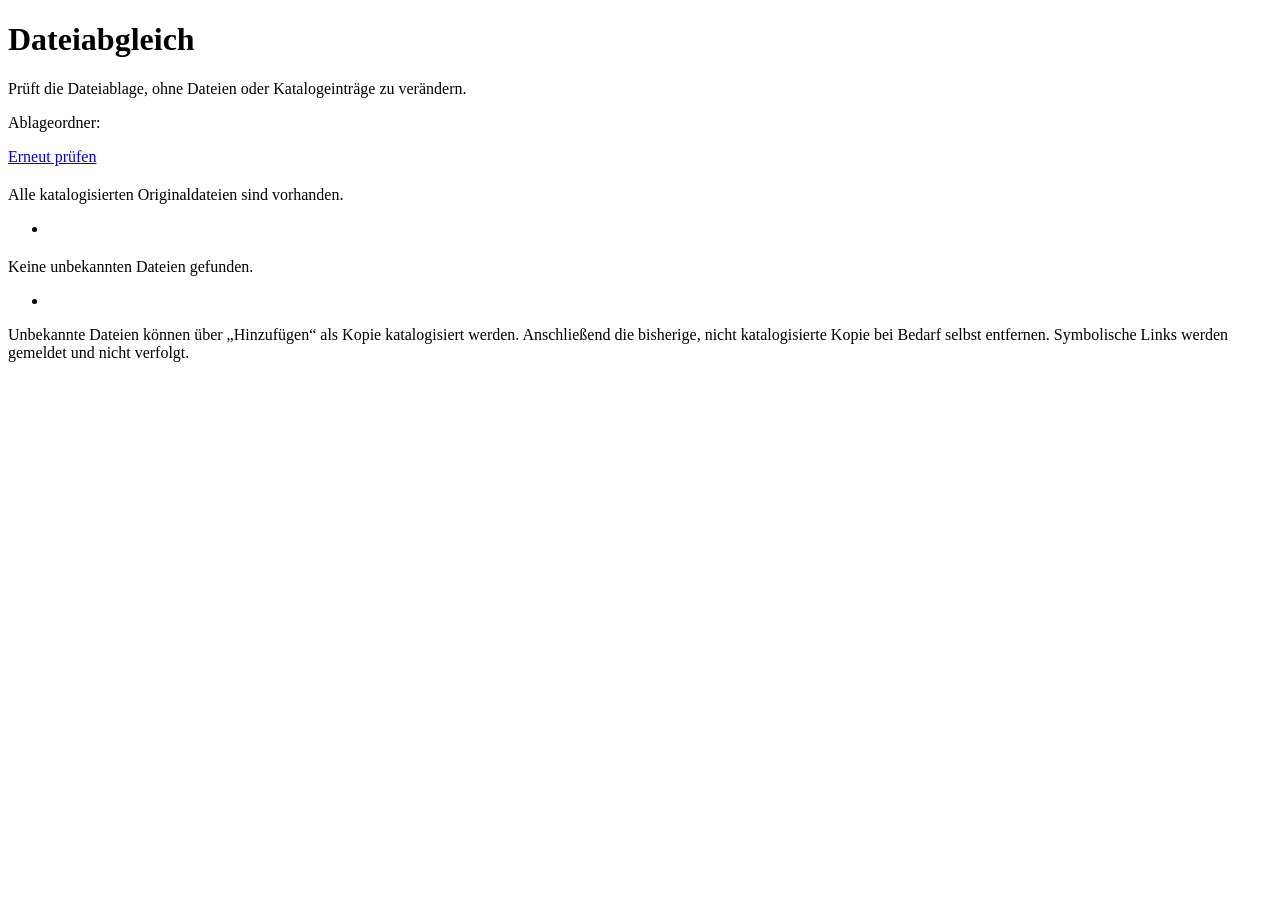
==== src/main/resources/templates/check.html @ 951bb0a8 "Add local Java document manager with SQLite, browser UI and tests" ====
<!doctype html><html lang="de" xmlns:th="http://www.thymeleaf.org"><head th:replace="~{fragments :: head('Dateiabgleich')}"></head><body><header th:replace="~{fragments :: nav}"></header><main><h1>Dateiabgleich</h1><p>Prüft die Dateiablage, ohne Dateien oder Katalogeinträge zu verändern.</p><p>Ablageordner: <code th:text="${root}"></code></p><a class="button" href="/check">Erneut prüfen</a><section class="panel"><h2 th:text="'Fehlende Originaldateien (' + ${#lists.size(check.missing)} + ')'"></h2><p th:if="${#lists.isEmpty(check.missing)}">Alle katalogisierten Originaldateien sind vorhanden.</p><ul><li th:each="p:${check.missing}" th:text="${p}"></li></ul></section><section class="panel"><h2 th:text="'Nicht katalogisierte Dateien (' + ${#lists.size(check.uncatalogued)} + ')'"></h2><p th:if="${#lists.isEmpty(check.uncatalogued)}">Keine unbekannten Dateien gefunden.</p><ul><li th:each="p:${check.uncatalogued}" th:text="${p}"></li></ul><p class="hint">Unbekannte Dateien können über „Hinzufügen“ als Kopie katalogisiert werden. Anschließend die bisherige, nicht katalogisierte Kopie bei Bedarf selbst entfernen. Symbolische Links werden gemeldet und nicht verfolgt.</p></section></main></body></html>
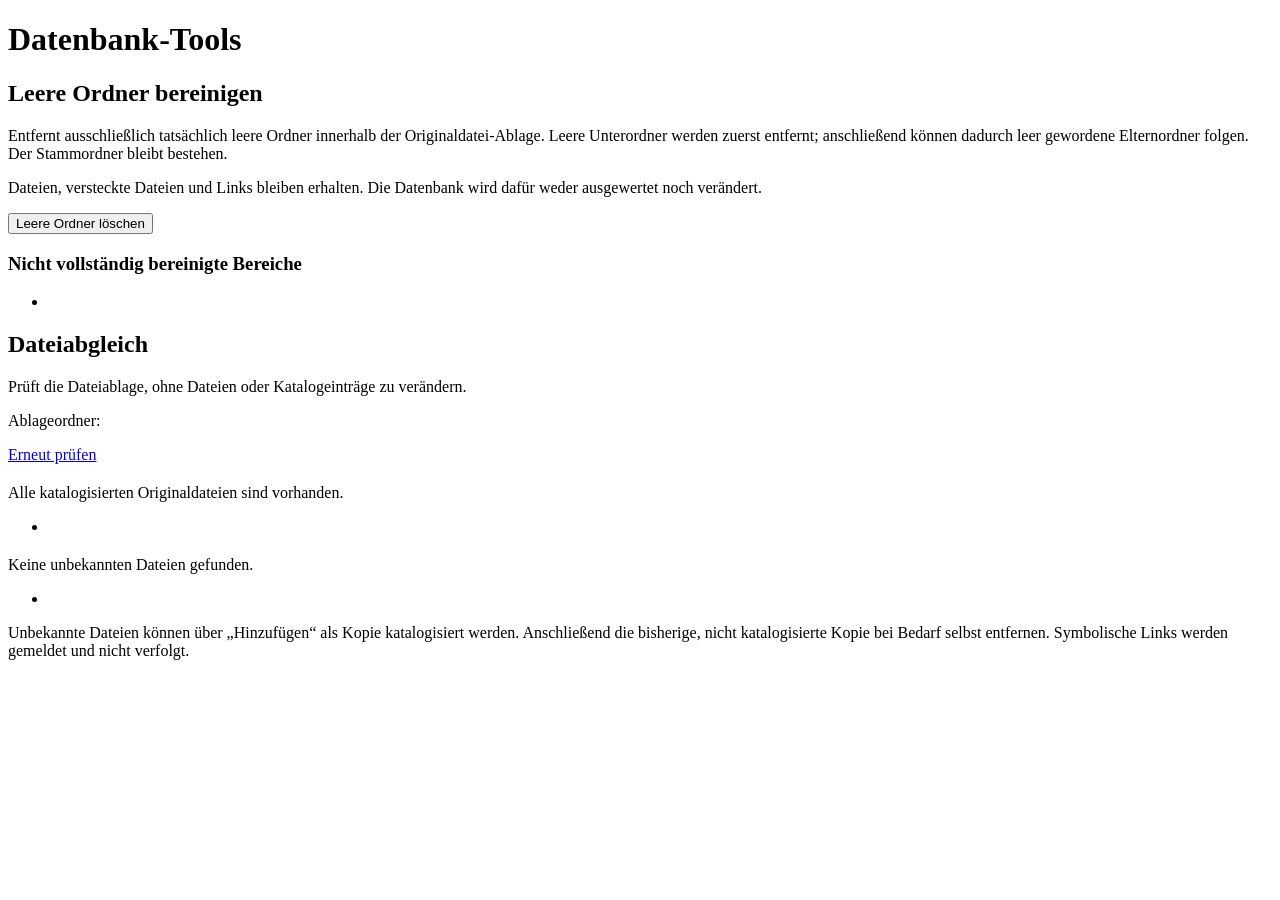
==== commit b33dcc08: "Add database tools with safe recursive empty-directory cleanup and deletion counts" ====
--- a/src/main/resources/templates/check.html
+++ b/src/main/resources/templates/check.html
@@ -1 +1,35 @@
-<!doctype html><html lang="de" xmlns:th="http://www.thymeleaf.org"><head th:replace="~{fragments :: head('Dateiabgleich')}"></head><body><header th:replace="~{fragments :: nav}"></header><main><h1>Dateiabgleich</h1><p>Prüft die Dateiablage, ohne Dateien oder Katalogeinträge zu verändern.</p><p>Ablageordner: <code th:text="${root}"></code></p><a class="button" href="/check">Erneut prüfen</a><section class="panel"><h2 th:text="'Fehlende Originaldateien (' + ${#lists.size(check.missing)} + ')'"></h2><p th:if="${#lists.isEmpty(check.missing)}">Alle katalogisierten Originaldateien sind vorhanden.</p><ul><li th:each="p:${check.missing}" th:text="${p}"></li></ul></section><section class="panel"><h2 th:text="'Nicht katalogisierte Dateien (' + ${#lists.size(check.uncatalogued)} + ')'"></h2><p th:if="${#lists.isEmpty(check.uncatalogued)}">Keine unbekannten Dateien gefunden.</p><ul><li th:each="p:${check.uncatalogued}" th:text="${p}"></li></ul><p class="hint">Unbekannte Dateien können über „Hinzufügen“ als Kopie katalogisiert werden. Anschließend die bisherige, nicht katalogisierte Kopie bei Bedarf selbst entfernen. Symbolische Links werden gemeldet und nicht verfolgt.</p></section></main></body></html>
+<!doctype html>
+<html lang="de" xmlns:th="http://www.thymeleaf.org">
+<head th:replace="~{fragments :: head('Datenbank-Tools')}"></head>
+<body>
+<header th:replace="~{fragments :: nav}"></header>
+<main><h1>Datenbank-Tools</h1>
+    <p class="notice" role="status" th:if="${notice}" th:text="${notice}"></p>
+    <section class="panel">
+        <h2>Leere Ordner bereinigen</h2>
+        <p>Entfernt ausschließlich tatsächlich leere Ordner innerhalb der Originaldatei-Ablage. Leere Unterordner werden zuerst entfernt; anschließend können dadurch leer gewordene Elternordner folgen. Der Stammordner bleibt bestehen.</p>
+        <p>Dateien, versteckte Dateien und Links bleiben erhalten. Die Datenbank wird dafür weder ausgewertet noch verändert.</p>
+        <form method="post" th:action="@{/check/empty-directories}"><button>Leere Ordner löschen</button></form>
+        <div th:if="${cleanupFailures}"><h3>Nicht vollständig bereinigte Bereiche</h3><ul><li th:each="failure:${cleanupFailures}" th:text="${failure}"></li></ul></div>
+    </section>
+    <h2>Dateiabgleich</h2>
+    <p>Prüft die Dateiablage, ohne Dateien oder Katalogeinträge zu verändern.</p>
+    <p>Ablageordner: <code th:text="${root}"></code></p><a class="button" href="/check">Erneut prüfen</a>
+    <section class="panel"><h2 th:text="'Fehlende Originaldateien (' + ${#lists.size(check.missing)} + ')'"></h2>
+        <p th:if="${#lists.isEmpty(check.missing)}">Alle katalogisierten Originaldateien sind vorhanden.</p>
+        <ul>
+            <li th:each="p:${check.missing}" th:text="${p}"></li>
+        </ul>
+    </section>
+    <section class="panel"><h2
+            th:text="'Nicht katalogisierte Dateien (' + ${#lists.size(check.uncatalogued)} + ')'"></h2>
+        <p th:if="${#lists.isEmpty(check.uncatalogued)}">Keine unbekannten Dateien gefunden.</p>
+        <ul>
+            <li th:each="p:${check.uncatalogued}" th:text="${p}"></li>
+        </ul>
+        <p class="hint">Unbekannte Dateien können über „Hinzufügen“ als Kopie katalogisiert werden. Anschließend die
+            bisherige, nicht katalogisierte Kopie bei Bedarf selbst entfernen. Symbolische Links werden gemeldet und
+            nicht verfolgt.</p></section>
+</main>
+</body>
+</html>
